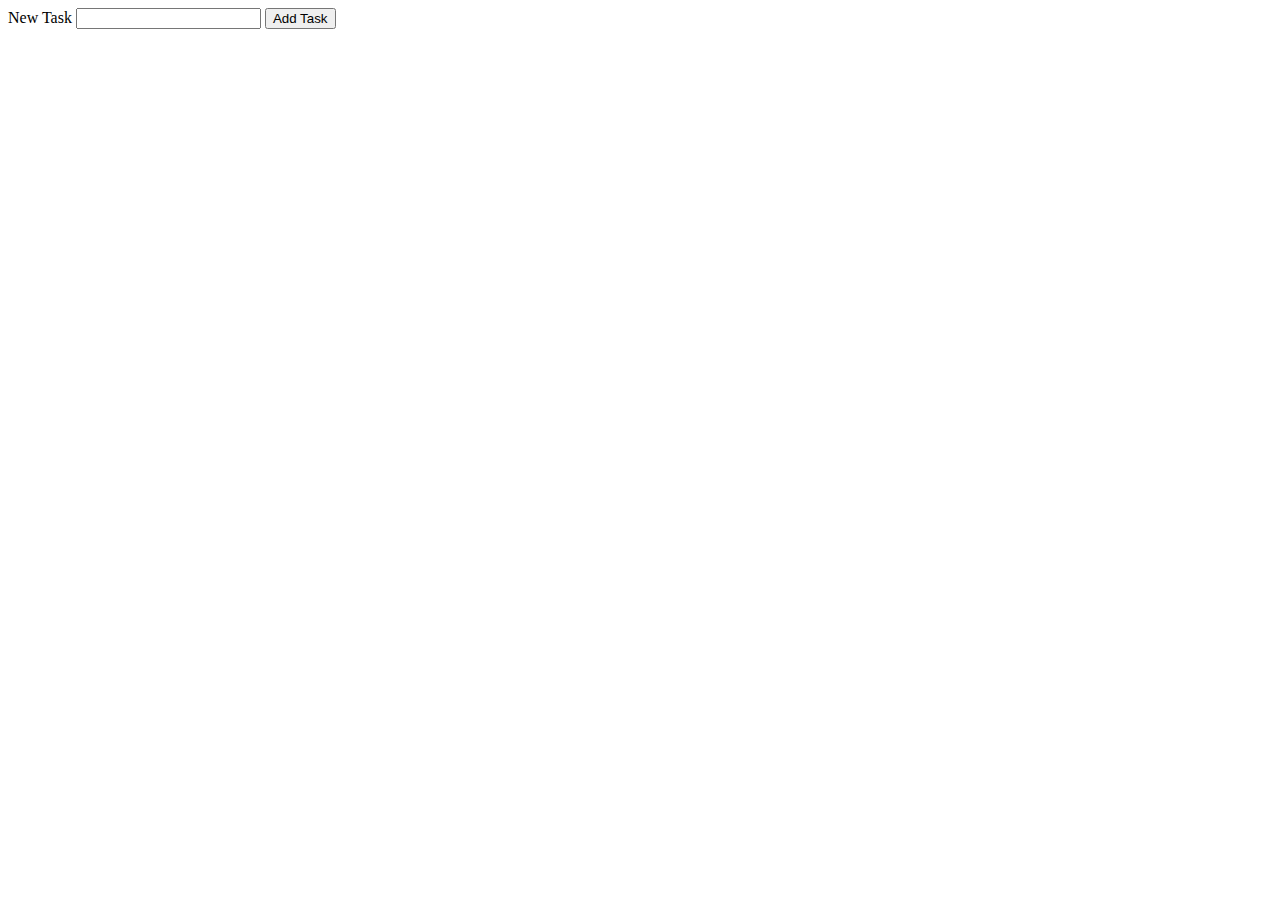
==== public/index.html @ 503bbeed "We switched appending to dom from jquery to angular" ====
<!DOCTYPE html>
<html>
<head>
  <meta charset="utf-8">
  <title> Weekend 4 Live Solve</title>
  <script src="vendors/angular.min.js" charset="utf-8"></script>
  <script src="scripts/client.js" charset="utf-8"></script>
  <link rel="stylesheet" href="styles/style.css">
</head>
<body ng-app="TaskApp" ng-controller="TaskController as tc">
  <label for="task">New Task</label>
  <input ng-model="tc.newTask.taskName">
  <button ng-click="tc.addTask()">Add Task</button>
  <div ng-repeat="task in tc.taskList">
    {{task.name}}
  </div>
</body>
</html>
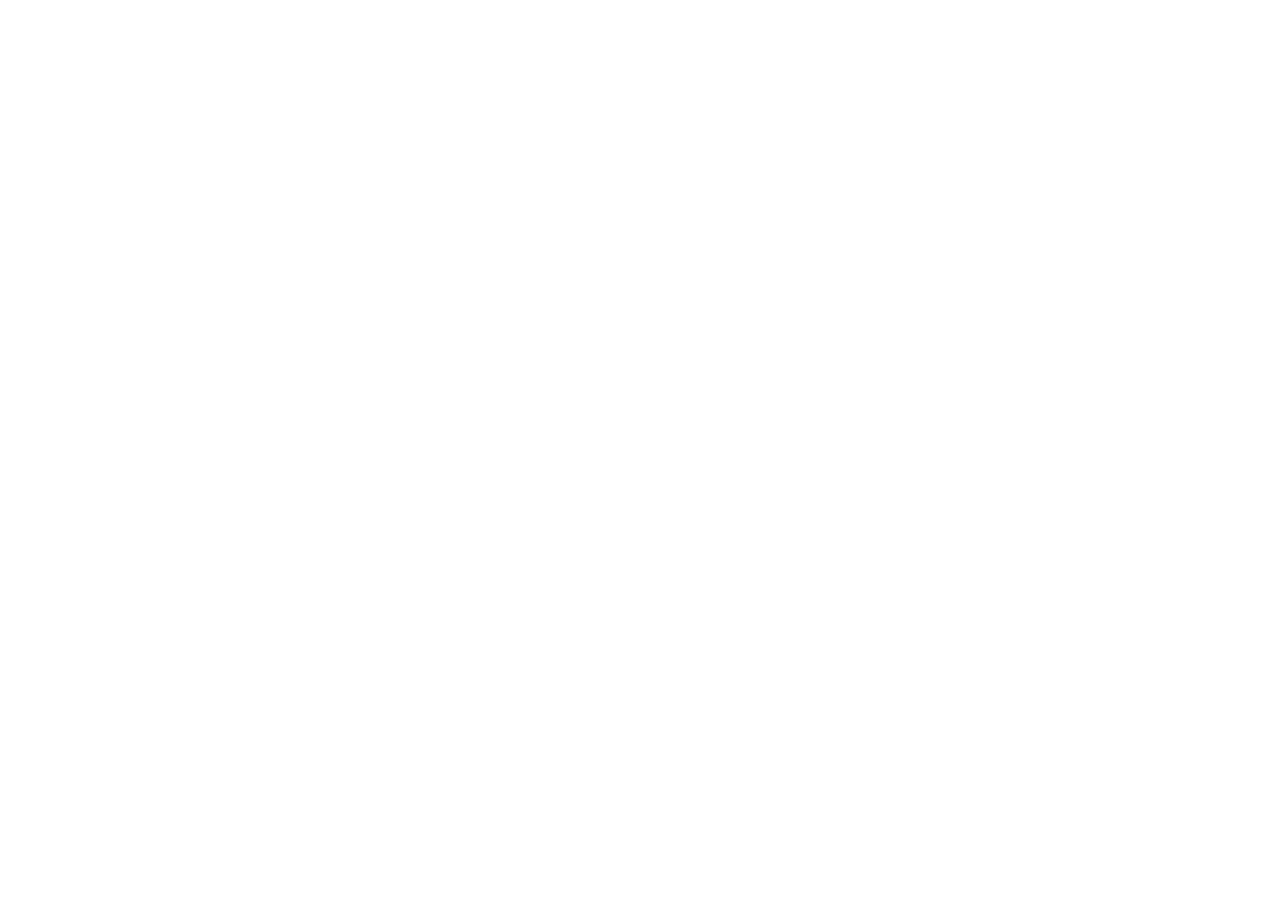
==== commit ddd6b8a9: "In class solve, added angular, one page app, controllers, styling" ====
--- a/public/index.html
+++ b/public/index.html
@@ -4,15 +4,17 @@
   <meta charset="utf-8">
   <title> Weekend 4 Live Solve</title>
   <script src="vendors/angular.min.js" charset="utf-8"></script>
+  <script src="vendors/angular-route.min.js" charset="utf-8"></script>
   <script src="scripts/client.js" charset="utf-8"></script>
+  <script src="scripts/client-routes.js" charset="utf-8"></script>
+  <script src="scripts/controllers/home.controller.js" charset="utf-8"></script>
+  <script src="scripts/controllers/task.controller.js" charset="utf-8"></script>
+  <script src="scripts/controllers/about.controller.js" charset="utf-8"></script>
   <link rel="stylesheet" href="styles/style.css">
 </head>
-<body ng-app="TaskApp" ng-controller="TaskController as tc">
-  <label for="task">New Task</label>
-  <input ng-model="tc.newTask.taskName">
-  <button ng-click="tc.addTask()">Add Task</button>
-  <div ng-repeat="task in tc.taskList">
-    {{task.name}}
-  </div>
+<body ng-app="TaskApp">
+  <header ng-include="'/views/templates/header.html'"></header>
+  <nav ng-include="'/views/templates/nav.html'"></nav>
+  <main ng-view></main>
 </body>
 </html>
--- a/public/styles/style.css
+++ b/public/styles/style.css
@@ -0,0 +1,128 @@
+/*body {
+  background-color: purple;
+}*/
+
+.complete {
+  background-color: #333;
+  color: white;
+}
+
+.active {
+  color: teal;
+}
+
+#newTaskInput {
+  text-align: center;
+  padding: 40px;
+  background-color: lightgrey;
+  margin-left: 10%;
+  margin-right: 10%;
+  border-radius: 10px;
+}
+
+#homeContainer {
+  text-align: center;
+  color: #333;
+}
+
+input{
+  height: 30px;
+  width: 80%;
+  border: none;
+  border-radius: 8px;
+}
+
+#submit{
+  background-color: teal;
+  width: 15%;
+  color: white;
+  height: 30px;
+  border: none;
+}
+
+#tableDiv{
+  margin-left: 10%;
+  margin-right: 10%;
+}
+
+table{
+  margin-top: 30px;
+  width: 100%;
+  radius: 8px;
+}
+
+tr:first-child {
+  background-color: teal;
+  color: white;
+}
+
+tr:first-child:hover {
+  background-color: teal;
+}
+
+tr:hover {
+  background-color: #333;
+  color: white;
+}
+
+tr {
+  height: 35px;
+  border: 1px solid black;
+  text-align: center;
+}
+
+tr:nth-child(even){
+  background-color: light-grey;
+}
+
+button {
+  height: 30px;
+  border: none;
+  border-radius: 6px;
+}
+
+.button {
+  height: 30px;
+  border: none;
+  border-radius: 6px;
+}
+
+#header {
+  padding: 40px;
+  background-color: teal;
+  text-align: center;
+  color: white;
+}
+
+.container {
+  padding-left: 60px;
+}
+
+li {
+  list-style-type: none;
+}
+
+#nav {
+  list-style-type: none;
+  margin: 0;
+  padding: 0;
+  overflow: hidden;
+  background-color: #333;
+}
+
+#nav li {
+  float: left;
+}
+
+li a {
+  display: block;
+  color: white;
+  text-align: center;
+  padding: 14px 16px;
+  text-decoration: none;
+}
+
+li a:hover {
+background-color: #666;
+border-radius: 0px;
+}
